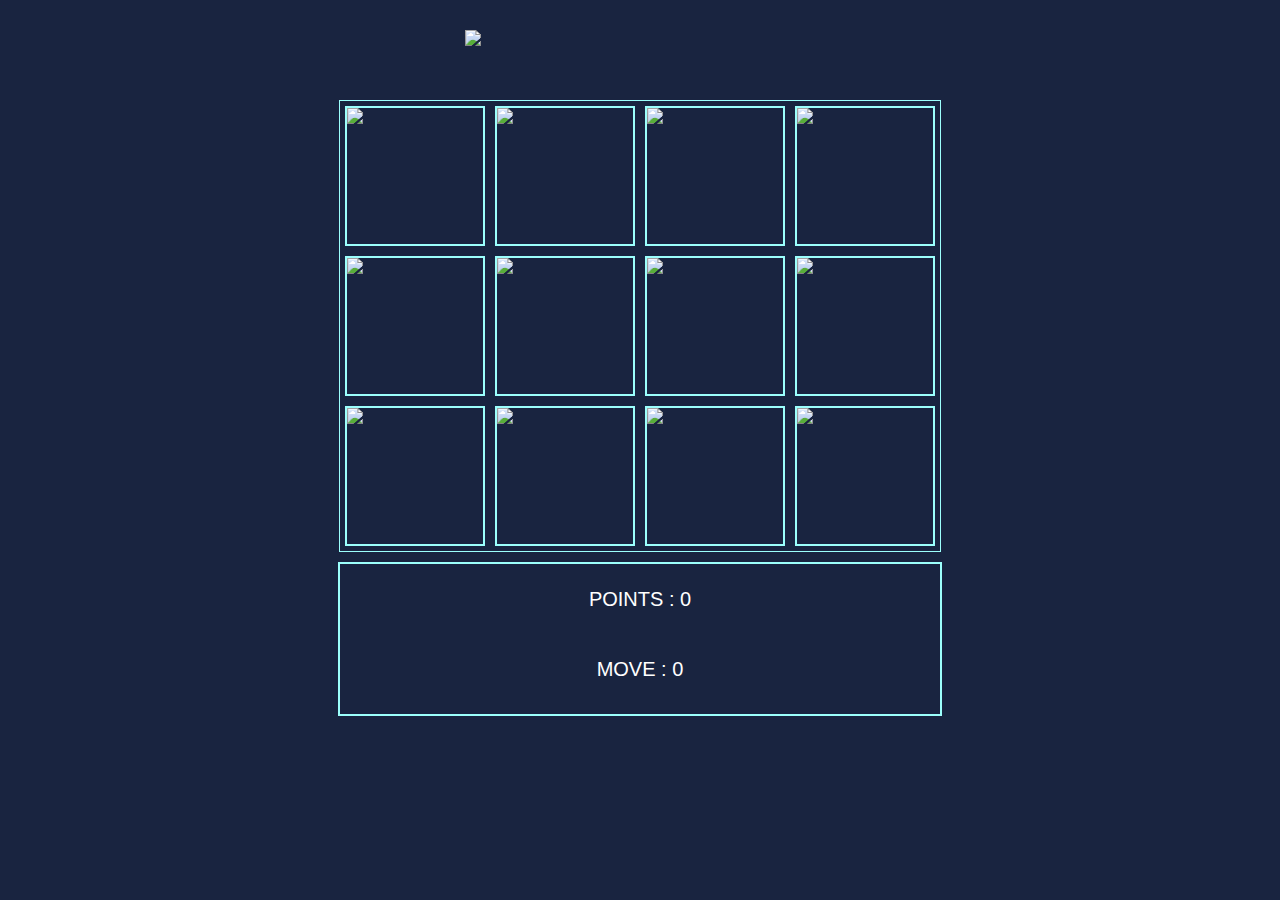
==== game/index-game-easy.html @ 3f482b23 "Adding some styles and change title of game-index-easy.html" ====
<!DOCTYPE html>
<html lang="en">
<head>
    <meta charset="UTF-8">
    <title>City Memory - easy</title>
    <link rel="stylesheet" href="css/game-style.css">
</head>
<body>
<div id="logo">
    <img src="images/city.png">
    <script src="https://ajax.googleapis.com/ajax/libs/jquery/3.3.1/jquery.min.js"></script>
</div>
<div id="board">
    <div class="cart" id="box1"><img id="picture-1" src="images/city2.png"></div>
    <div class="cart" id="box2"><img id="picture-2" src="images/city2.png"></div>
    <div class="cart" id="box3"><img id="picture-3" src="images/city2.png"></div>
    <div class="cart" id="box4"><img id="picture-4" src="images/city2.png"></div>
    <div class="cart" id="box5"><img id="picture-5" src="images/city2.png"></div>
    <div class="cart" id="box6"><img id="picture-6" src="images/city2.png"></div>
    <div class="cart" id="box7"><img id="picture-7" src="images/city2.png"></div>
    <div class="cart" id="box8"><img id="picture-8" src="images/city2.png"></div>
    <div class="cart" id="box9"><img id="picture-9" src="images/city2.png"></div>
    <div class="cart" id="box10"><img id="picture-10" src="images/city2.png"></div>
    <div class="cart" id="box11"><img id="picture-11" src="images/city2.png"></div>
    <div class="cart" id="box12"><img id="picture-12" src="images/city2.png"></div>
</div>
<div id="points"><p>Points : 0</p><p id="move">Move : 0</p></div>
<script src="js/app.js"></script>
</body>
</html>
---- game/css/game-style.css ----
/*STYLE DLA GRY*/
body    {
    margin: 0px;
    padding: 0px;
    background-color: #192440;
}

#logo   {
    display: block;
    margin-left: 34%;
    width: 50%;
    padding:30px;
}

#board  {
    max-width: 600px;
    border: #9CFFFC solid 1px;
    background-color: #192440;
    margin:0 auto;
    margin-top: 20px;
    height: 450px;
}

.cart {
    width: 136px;
    height: 136px;
    float: left;
    margin: 5px;
    border: #9CFFFC solid 2px;
    cursor: pointer;
    transition: all .3s ease-in-out;
}

.cart:hover{
    filter: brightness(50%);
    transition: all .3s ease-in-out;
}

.hidden-cart {
    opacity: 0;
    transition: all 1.0s ease-in-out;
}

#points{
    border: #9CFFFC solid 2px;
    height: 150px;
    width: 600px;
    margin-left: auto;
    margin-right: auto;
    margin-top: 10px;

}

#points p {
    color: white;
    font-size: 20px;
    text-align: center;
    padding: 0px;
    margin: 0px;
    line-height: 70px;
    font-weight: 400;
    text-transform: uppercase;
    font-family: 'Myriad Pro', sans-serif;
}

/*STYLE DLA MENU*/
 .btn-game {
    margin-top: 22px;
    background: #9CFFFC;
    border-radius: 21px;
    color: #192440;
    width: 50%;
    font-size: 21px;
    font-family: 'Myriad Pro', sans-serif;
    font-weight: 500;
    margin-bottom: 22px;
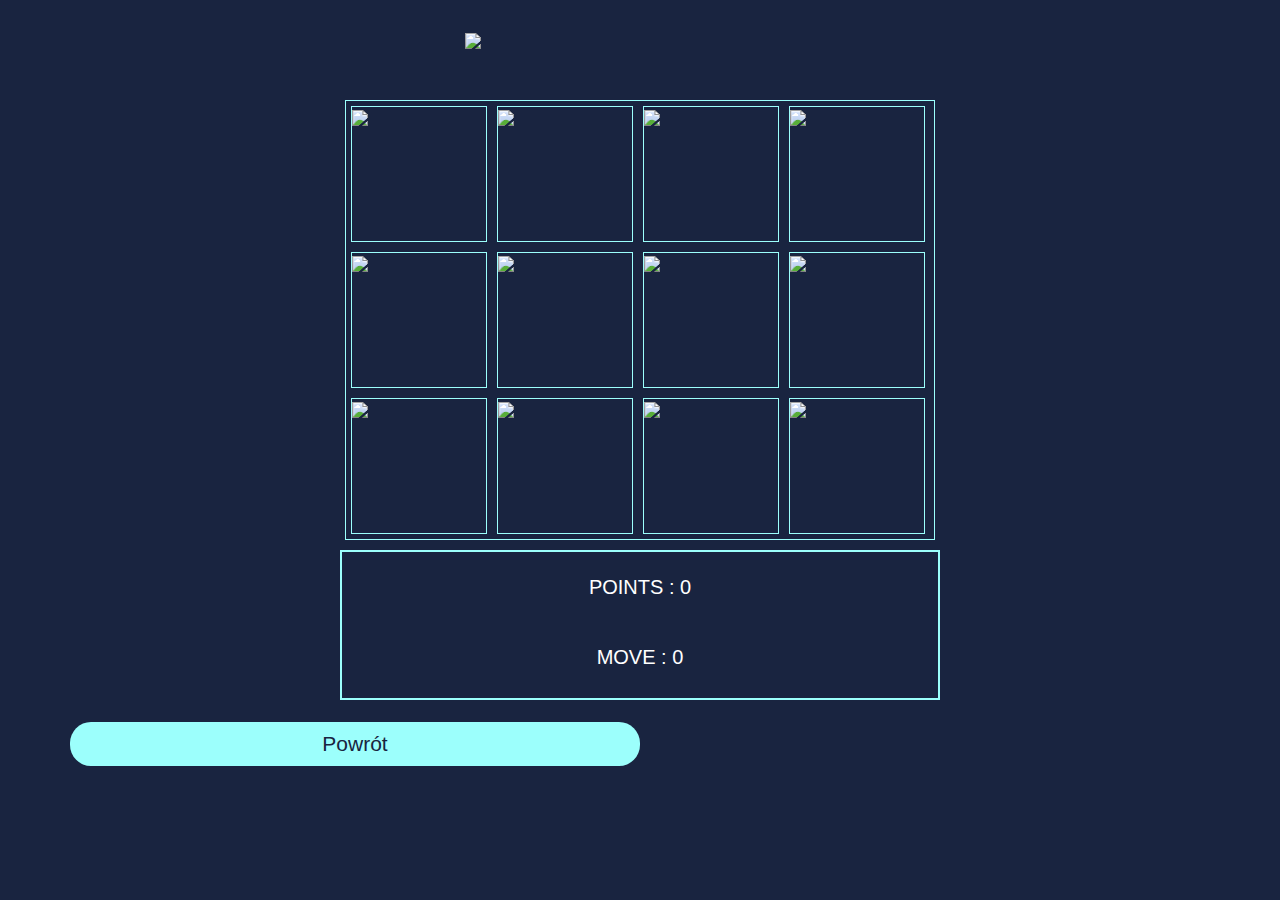
==== commit d0e3c514: "Join all html's files of game to fixed error, and removing <a> tag's" ====
--- a/game/index-game-easy.html
+++ b/game/index-game-easy.html
@@ -2,15 +2,19 @@
 <html lang="en">
 <head>
     <meta charset="UTF-8">
-    <title>City Memory - easy</title>
+    <title>City Map - Memory - easy</title>
+    <meta name="viewport" content="width=device-width, initial-scale=1">
+    <link rel="stylesheet" href="https://maxcdn.bootstrapcdn.com/bootstrap/3.3.7/css/bootstrap.min.css">
     <link rel="stylesheet" href="css/game-style.css">
+    <link href="https://fonts.googleapis.com/css?family=Open+Sans" rel="stylesheet">
+    <link href="https://fonts.googleapis.com/css?family=Pontano+Sans" rel="stylesheet">
+    <link rel="stylesheet" href="https://cdnjs.cloudflare.com/ajax/libs/font-awesome/4.7.0/css/font-awesome.min.css">
 </head>
 <body>
 <div id="logo">
     <img src="images/city.png">
-    <script src="https://ajax.googleapis.com/ajax/libs/jquery/3.3.1/jquery.min.js"></script>
 </div>
-<div id="board">
+<div id="board-easy">
     <div class="cart" id="box1"><img id="picture-1" src="images/city2.png"></div>
     <div class="cart" id="box2"><img id="picture-2" src="images/city2.png"></div>
     <div class="cart" id="box3"><img id="picture-3" src="images/city2.png"></div>
@@ -25,6 +29,17 @@
     <div class="cart" id="box12"><img id="picture-12" src="images/city2.png"></div>
 </div>
 <div id="points"><p>Points : 0</p><p id="move">Move : 0</p></div>
+<div class="container">
+    <div class="row">
+        <div class="col-md-12 player-result-box"><p>Koniec gry. Gratulacje!</p><p id="player"></p></div>
+        <div class="button-back">
+            <div class="col-md-12"><button type="submit" class="btn btn-game" id="button-game"><a href="index-game.html">Powrót</a></button></div>
+        </div>
+    </div>
+</div>
+<script src="https://ajax.googleapis.com/ajax/libs/jquery/3.3.1/jquery.min.js"></script>
+<script src="https://code.jquery.com/jquery-3.3.1.min.js"></script>
 <script src="js/app.js"></script>
+<script src="js/app-highscore.js"></script>
 </body>
 </html>--- a/game/css/game-style.css
+++ b/game/css/game-style.css
@@ -3,6 +3,8 @@
     margin: 0px;
     padding: 0px;
     background-color: #192440;
+    font-family: 'Myriad Pro', sans-serif;
+    color: #9CFFFC;
 }
 
 #logo   {
@@ -19,6 +21,23 @@
     margin:0 auto;
     margin-top: 20px;
     height: 450px;
+}
+
+#board-easy  {
+    max-width: 590px;
+    border: #9CFFFC solid 1px;
+    background-color: #192440;
+    margin:0 auto;
+    margin-top: 20px;
+    height: 440px;
+}
+#board-difficult  {
+    max-width: 590px;
+    border: #9CFFFC solid 1px;
+    background-color: #192440;
+    margin:0 auto;
+    margin-top: 20px;
+    height: 585px;
 }
 
 .cart {
@@ -26,7 +45,7 @@
     height: 136px;
     float: left;
     margin: 5px;
-    border: #9CFFFC solid 2px;
+    border: #9CFFFC solid 1px;
     cursor: pointer;
     transition: all .3s ease-in-out;
 }
@@ -48,7 +67,6 @@
     margin-left: auto;
     margin-right: auto;
     margin-top: 10px;
-
 }
 
 #points p {
@@ -64,13 +82,143 @@
 }
 
 /*STYLE DLA MENU*/
+.game-main-menu {
+    display: block;
+}
+.section-game-easy,
+.section-game-difficult,
+.section-game-nameofplayer,
+.section-game-instruction,
+.section-game-results {
+    display: none;
+}
  .btn-game {
-    margin-top: 22px;
-    background: #9CFFFC;
+     margin-top: 22px;
+     background: #9CFFFC;
+     border-radius: 21px;
+     color: #192440;
+     width: 50%;
+     font-size: 21px;
+     font-family: 'Myriad Pro', sans-serif;
+     font-weight: 500;
+     margin-bottom: 22px;
+     display: block
+ }
+.btn-game a {
+    text-decoration: none;
+    color: #192440;
+}
+.btn-game a:hover {
+    text-decoration: none;
+    color: #192440;
+    font-weight: 600;
+}
+
+ .button-back{
+     text-align: center;
+ }
+
+.btn-back a {
+    text-decoration: none;
+    color: #192440;
+}
+.btn-back a:hover {
+    text-decoration: none;
+    color: #192440;
+    font-weight: 600;
+}
+
+ /*STYLE DLA INSTRUKCJI */
+#board-instruction  {
+    max-width: 650px;
+    border: #9CFFFC solid 1px;
+    background-color: #192440;
+    margin:0 auto;
+    margin-top: 20px;
+    height: 550px;
+}
+.instruction-text ol>li {
+    color: #daf8e5;
+    font-size: 20px;
+    padding: 5px;
+}
+
+.instruction-text h2 {
+    font-size: 32px;
+    padding: 5px;
+    color: #9CFFFC;
+    text-align: center;
+    font-weight: 600;
+    text-transform: uppercase;
+}
+
+.instruction-text p {
+    font-size: 20px;
+    padding: 5px;
+    color: #9CFFFC;
+    text-align: center;
+    font-weight: 600;
+}
+/*STYLE DLA NAME PLAYER */
+#board-name {
+    max-width: 600px;
+    border: #9CFFFC solid 1px;
+    background-color: #192440;
+    margin:0 auto;
+    margin-top: 20px;
+    height: 310px;
+}
+.player-name-box {
+    max-width: 570px;
+    text-align: center;
+    margin-top: 20px;
+}
+.player-name-box label {
+    font-size: 20px;
+    margin: 0 auto;
+    color: white;
+    font-weight: 600;
+    padding-bottom: 15px;
+}
+.player-name-box .player-name-write {
+    height: 34px;
+    padding: 20px;
+    width: 100%;
+    background: rgba(256, 256, 256, 0);
+    color: white;
+    text-align: center;
+    border: solid #9CFFFC 1px;
     border-radius: 21px;
-    color: #192440;
-    width: 50%;
-    font-size: 21px;
-    font-family: 'Myriad Pro', sans-serif;
-    font-weight: 500;
-    margin-bottom: 22px;
+    font-size: 20px;
+    box-shadow: inset 0 1px 1px rgba(0,0,0,.075);
+    transition: border-color ease-in-out .15s,box-shadow ease-in-out .15s;
+    display: block;
+}
+.player-name-box .player-name-error {
+    font-weight: 400;
+    font-size: 15px;
+    margin-top: 10px;
+    display: none;
+}
+.player-name-box.error .player-name-error {
+    display: block;
+}
+/*STYLE DLA RESULT */
+#board-result {
+    max-width: 600px;
+    border: #9CFFFC solid 1px;
+    background-color: #192440;
+    margin:0 auto;
+    margin-top: 20px;
+    margin-bottom: 20px;
+    min-height: 310px;
+}
+.player-result-box {
+    font-weight: 400;
+    font-size: 15px;
+    margin-top: 10px;
+    display: none;
+}
+.player-result-box.end {
+    display: block;
+}
